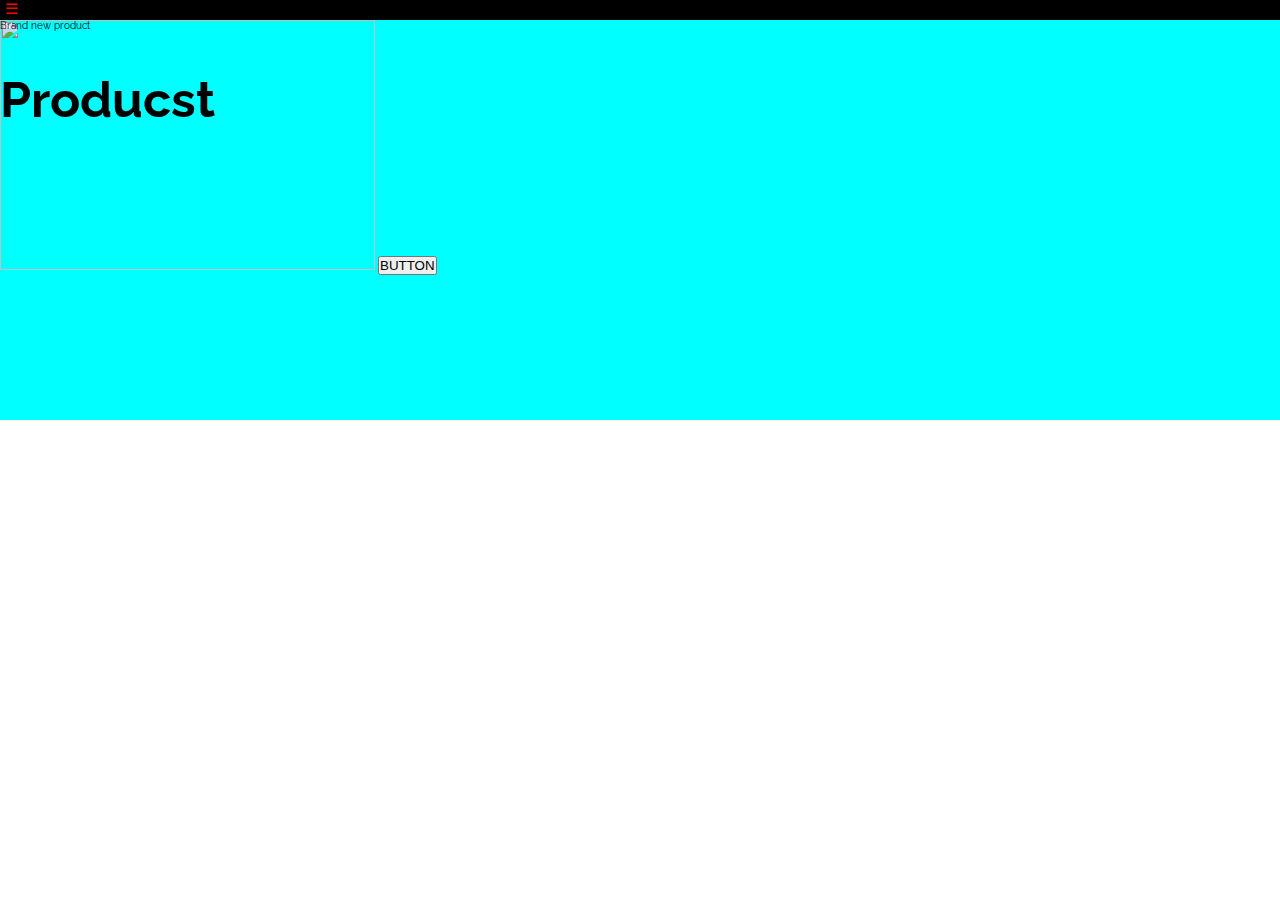
==== index.html @ eb3a2a3a "Principal hecho" ====
<!DOCTYPE html>
<html lang="es">
<head>
    <meta charset="UTF-8">
    <meta http-equiv="X-UA-Compatible" content="IE=edge">
    <meta name="viewport" content="width=device-width, initial-scale=1.0">
    <title>Home</title>

    <!--Tipografia-->

    <link rel="preconnect" href="https://fonts.googleapis.com">
    <link rel="preconnect" href="https://fonts.gstatic.com" crossorigin>
    <link href="https://fonts.googleapis.com/css2?family=IM+Fell+English:ital@1&family=Raleway:wght@200&display=swap" rel="stylesheet">
 
    <!--CSS-->

    <link rel="stylesheet" href="./css/Home.css">
    <link rel="stylesheet" href="./css/config-home.css">

</head>
<body>
     
    <div class="menu">
        <div class="boton"><a href="http://127.0.0.1:5500/index1.html">☰</a></div>
    </div>

    <div class="cara">
        <h1>Producst</h1>
        <p>Brand new product</p>
        <img class="pizza" src="https://cdn.visafranchise.com/wp-content/uploads/2022/05/16163358/05475eb9-2a7f-423f-b2cf-0d5b78bb6cd6-Dominos-menu_pan-pizza_lg-1-1-scaled.webp" alt="">
        <button class="sobre">BUTTON</button>
    </div>
    
</body>
</html>
---- css/Home.css ----
.menu{
    background-color: black;
    height: 2rem;
    width: auto;
}
a{
    text-decoration: none;
    color: red;
    margin-left: 0.5rem;
    font-size: 1.5rem;
}
/*Imagen de arriba*/
.cara{
    width: auto;
    height: 40rem;
    background-color: cyan;
}
.pizza{
    height: 25rem;
    width: 37.5rem;  
}
/*Posicion de los elemnete encima de la imagen*/
.cara h1{
    position: absolute;
    margin-top: 5rem;
    font-size: 5rem;
}
.cara p{
    position: absolute;
}
---- css/config-home.css ----
* {
    margin: 0;
    padding: 0;
    box-sizing: border-box;
}

:root {
    --color-texto1: rgb(50, 9, 146);
    --color-texto2: rgb(255, 0, 0);
    --color-texto3: rgb(0, 0, 0);
    --color-texto4: rgb(255, 255, 255);
    --color-texto5: rgb(16, 119, 88);
    --color-texto6: rgb(14, 2, 29);
}

html, body {
    font-size: 10px;
    font-family: 'IM Fell English', serif;
    font-family: 'Raleway', sans-serif;
}
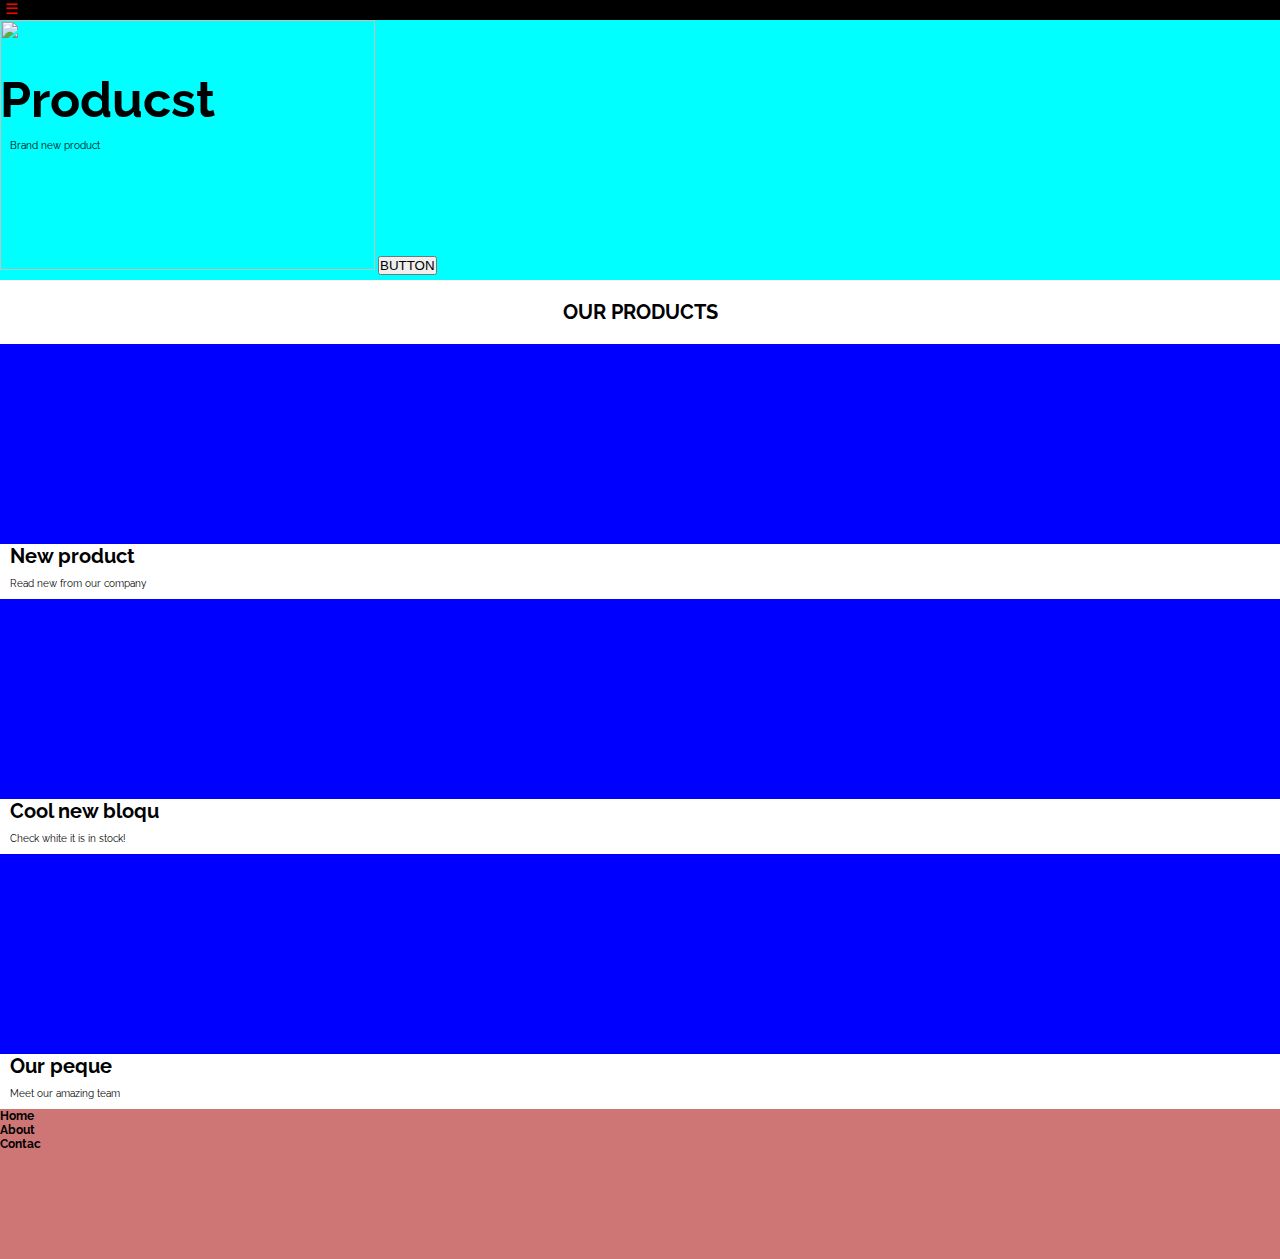
==== commit 4ff06d01: "Final casi" ====
--- a/index.html
+++ b/index.html
@@ -31,5 +31,30 @@
         <button class="sobre">BUTTON</button>
     </div>
     
+    <h1 class="U">OUR PRODUCTS</h1>
+
+    <div class="none"></div>
+
+    <h2 class="w">New product</h2>
+    <p class="q">Read new from our company</p>
+
+    <div class="none"></div>
+
+    <h2 class="w">Cool new bloqu</h2>
+    <p class="q">Check white it is in stock!</p>
+
+    <div class="none"></div>
+
+    <h2 class="w">Our peque</h2>
+    <p class="q">Meet our amazing team</p>
+
+    <footer>
+        <div class="fin">
+            <h3>Home</h3>
+            <h3>About</h3>
+            <h3> Contac</h3>
+        </div>
+    </footer>
+
 </body>
 </html>--- a/css/Home.css
+++ b/css/Home.css
@@ -12,7 +12,7 @@
 /*Imagen de arriba*/
 .cara{
     width: auto;
-    height: 40rem;
+    height: 26rem;
     background-color: cyan;
 }
 .pizza{
@@ -26,5 +26,33 @@
     font-size: 5rem;
 }
 .cara p{
+    margin-top: 12rem;
+    margin-left: 1rem;
     position: absolute;
+}
+.U{
+text-align: center;
+margin: 2rem;
+}
+.none{
+    background-color: blue;
+    width: auto;
+    height: 20rem;
+}
+.w{
+    margin-left: 1rem;
+    font-size: 2rem;
+}
+.q{
+    margin-left: 1rem;
+    font-size: 1rem;
+    margin: 1rem;
+}
+footer{
+    height: 15rem;
+    width: auto;
+    margin-top: 1rem;
+
+    background-color: rgb(206, 118, 118);
+
 }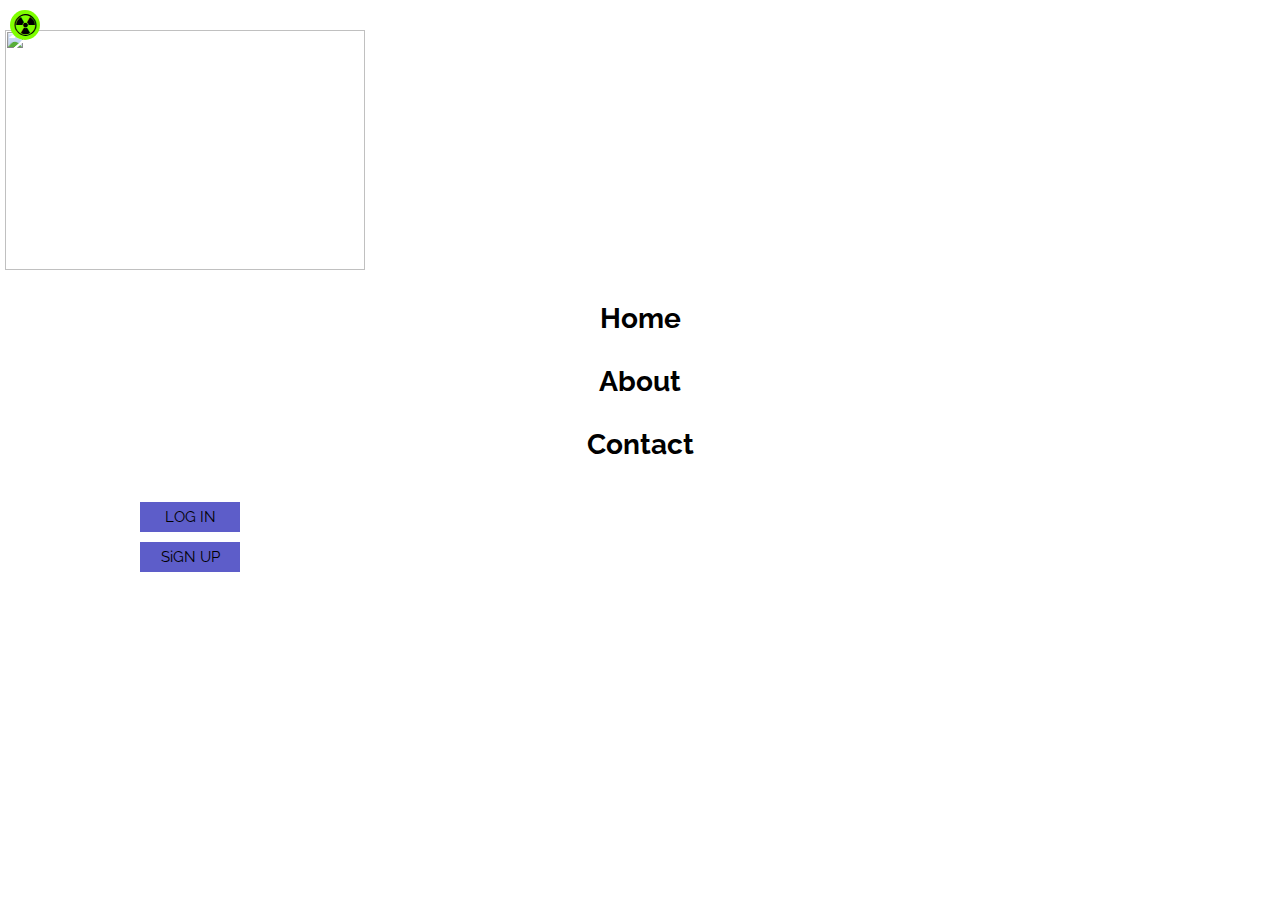
==== commit 2abab6cb: "Fnal espero" ====
--- a/index.html
+++ b/index.html
@@ -4,7 +4,7 @@
     <meta charset="UTF-8">
     <meta http-equiv="X-UA-Compatible" content="IE=edge">
     <meta name="viewport" content="width=device-width, initial-scale=1.0">
-    <title>Home</title>
+    <title>Principal</title>
 
     <!--Tipografia-->
 
@@ -14,47 +14,29 @@
  
     <!--CSS-->
 
-    <link rel="stylesheet" href="./css/Home.css">
-    <link rel="stylesheet" href="./css/config-home.css">
+    <link rel="stylesheet" href="./css/Principal.css">
+    <link rel="stylesheet" href="./css/config-principal.css">
 
 </head>
 <body>
-     
-    <div class="menu">
-        <div class="boton"><a href="http://127.0.0.1:5500/index1.html">☰</a></div>
-    </div>
 
-    <div class="cara">
-        <h1>Producst</h1>
-        <p>Brand new product</p>
-        <img class="pizza" src="https://cdn.visafranchise.com/wp-content/uploads/2022/05/16163358/05475eb9-2a7f-423f-b2cf-0d5b78bb6cd6-Dominos-menu_pan-pizza_lg-1-1-scaled.webp" alt="">
-        <button class="sobre">BUTTON</button>
-    </div>
+    <div class="portada">
+        <p class="boto">☢</p> 
+     </div>
+ 
+     <img class="domi" src="https://1000marcas.net/wp-content/uploads/2020/01/Domino%E2%80%99s-logo.jpg" alt="">
+ 
+     <div class="inicio">
+         <h3><a href="http://127.0.0.1:5500/index1.html">Home</a></h3>
+         <h3><a href="http://127.0.0.1:5500/index2.html">About</a></h3>
+         <h3><a href="http://127.0.0.1:5500/index3.html">Contact</a></h3>
+     </div>
+
+     <div class="buton1"> <p>LOG IN</p> </div>
+     <div class="buton1"> <p>SiGN UP</p> </div>
+
+
     
-    <h1 class="U">OUR PRODUCTS</h1>
-
-    <div class="none"></div>
-
-    <h2 class="w">New product</h2>
-    <p class="q">Read new from our company</p>
-
-    <div class="none"></div>
-
-    <h2 class="w">Cool new bloqu</h2>
-    <p class="q">Check white it is in stock!</p>
-
-    <div class="none"></div>
-
-    <h2 class="w">Our peque</h2>
-    <p class="q">Meet our amazing team</p>
-
-    <footer>
-        <div class="fin">
-            <h3>Home</h3>
-            <h3>About</h3>
-            <h3> Contac</h3>
-        </div>
-    </footer>
 
 </body>
 </html>--- a/css/Principal.css
+++ b/css/Principal.css
@@ -0,0 +1,55 @@
+.portada{
+    height: 3rem;
+    width: 3rem;
+    margin: 1rem;
+    border-radius: 80rem;
+    
+    background-color:chartreuse;
+    position: absolute;
+
+    display: flex;
+    justify-content: center;
+    align-items: center;
+
+}
+.boto{
+    font-size: 3rem;
+
+    cursor:pointer;
+}
+/*Las fases del logo*/
+.domi{
+    height: 24rem;
+    width: 36rem;
+    margin-top: 3rem;
+    margin-left: 0.5rem;
+
+}
+/*Va con los textos de home*/
+.inicio{
+    height: 17rem;
+    width: auto;
+    font-size:x-large;
+}
+a{
+    text-decoration: none;
+    color: black;
+    cursor: auto;
+}
+.inicio, h3{
+    text-align: center;
+    margin: 3rem;
+}
+/*Botones*/
+.buton1{
+    height: 3rem;
+    width: 10rem;
+    background-color: rgb(93, 93, 201);
+    margin-top: 1rem;
+    margin-left:14rem ;
+    font-size: 1.5rem;
+
+    display: flex;
+    justify-content: center;
+    align-items: center;
+}--- a/css/config-principal.css
+++ b/css/config-principal.css
@@ -0,0 +1,10 @@
+* {
+    margin: 0;
+    padding: 0;
+    box-sizing: border-box;
+}
+html, body {
+    font-size: 10px;
+    font-family: 'IM Fell English', serif;
+    font-family: 'Raleway', sans-serif;
+}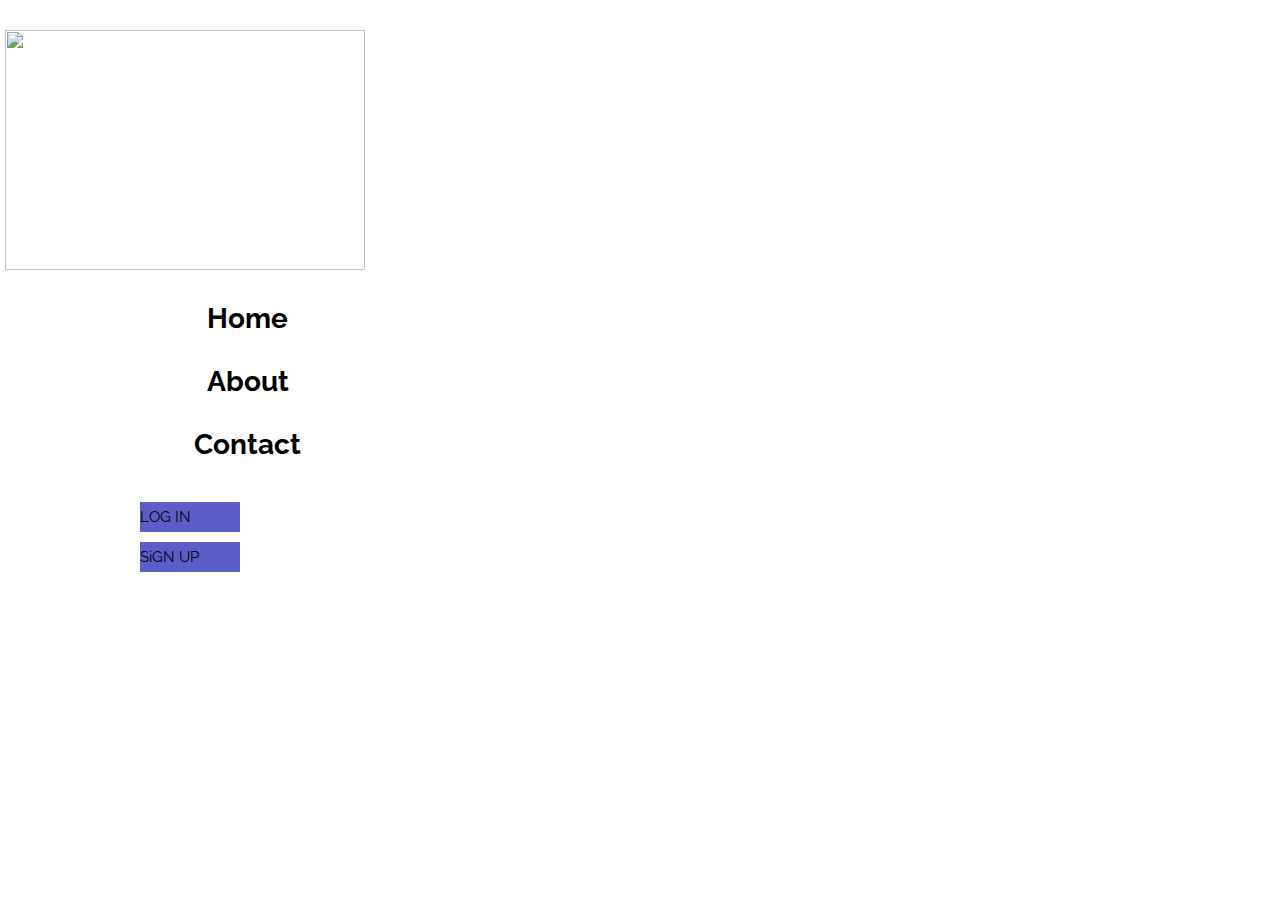
==== commit b81b544d: "Penultima" ====
--- a/index.html
+++ b/index.html
@@ -4,39 +4,30 @@
     <meta charset="UTF-8">
     <meta http-equiv="X-UA-Compatible" content="IE=edge">
     <meta name="viewport" content="width=device-width, initial-scale=1.0">
-    <title>Principal</title>
+    <title>Examen</title>
 
-    <!--Tipografia-->
+     <!--Tipografia-->
 
-    <link rel="preconnect" href="https://fonts.googleapis.com">
-    <link rel="preconnect" href="https://fonts.gstatic.com" crossorigin>
-    <link href="https://fonts.googleapis.com/css2?family=IM+Fell+English:ital@1&family=Raleway:wght@200&display=swap" rel="stylesheet">
+     <link rel="preconnect" href="https://fonts.googleapis.com">
+     <link rel="preconnect" href="https://fonts.gstatic.com" crossorigin>
+     <link href="https://fonts.googleapis.com/css2?family=IM+Fell+English:ital@1&family=Raleway:wght@200&display=swap" rel="stylesheet">
+  
+     <!--CSS-->
  
-    <!--CSS-->
-
-    <link rel="stylesheet" href="./css/Principal.css">
-    <link rel="stylesheet" href="./css/config-principal.css">
+     <link rel="stylesheet" href="./css/config-home.css">
+     <link rel="stylesheet" href="./css/Home.css">
+     <link rel="stylesheet" href="./css/Principal.css">
 
 </head>
 <body>
 
-    <div class="portada">
-        <p class="boto">☢</p> 
-     </div>
- 
-     <img class="domi" src="https://1000marcas.net/wp-content/uploads/2020/01/Domino%E2%80%99s-logo.jpg" alt="">
- 
-     <div class="inicio">
-         <h3><a href="http://127.0.0.1:5500/index1.html">Home</a></h3>
-         <h3><a href="http://127.0.0.1:5500/index2.html">About</a></h3>
-         <h3><a href="http://127.0.0.1:5500/index3.html">Contact</a></h3>
-     </div>
+    <div class="loko"></div>
 
-     <div class="buton1"> <p>LOG IN</p> </div>
-     <div class="buton1"> <p>SiGN UP</p> </div>
+     <script src="./js/menu.js"></script>
 
 
+
+     
     
-
 </body>
 </html>--- a/css/config-home.css
+++ b/css/config-home.css
@@ -0,0 +1,23 @@
+* {
+    margin: 0;
+    padding: 0;
+    width: 375px;
+    box-sizing: border-box;
+}
+
+:root {
+    --color-texto1: rgb(50, 9, 146);
+    --color-texto2: rgb(255, 0, 0);
+    --color-texto3: rgb(0, 0, 0);
+    --color-texto4: rgb(255, 255, 255);
+    --color-texto5: rgb(16, 119, 88);
+    --color-texto6: rgb(14, 2, 29);
+    --color-texto7: rgb(224, 146, 0);
+    --color-texto8: rgb(56, 218, 16);
+}
+
+html, body {
+    font-size: 10px;
+    font-family: 'IM Fell English', serif;
+    font-family: 'Raleway', sans-serif;
+}--- a/css/Home.css
+++ b/css/Home.css
@@ -0,0 +1,62 @@
+/*Imagen de arriba*/
+.cara{
+    width: auto;
+    height: 26rem;
+    background-color: var(--color-texto7);
+}
+.pizza{
+    height: 25rem;
+    width: 37.5rem;  
+}
+/*Posicion de los elemnete encima de la imagen*/
+.cara h1{
+    position: absolute;
+    margin-top: 5rem;
+    font-size: 5rem;
+}
+.cara p{
+    margin-top: 12rem;
+    margin-left: 1rem;
+    position: absolute;
+}
+.U{
+text-align: center;
+margin: 2rem;
+}
+.none{
+    background-color: var(--color-texto1);
+    width: auto;
+    height: 20rem;
+}
+.w{
+    margin-left: 1rem;
+    font-size: 2rem;
+}
+.q{
+    margin-left: 1rem;
+    font-size: 1rem;
+    margin: 1rem;
+}
+/*Pie de pagina*/
+footer{
+    height: 15rem;
+    width: auto;
+    margin-top: 1rem;
+
+    background-color: var(--color-texto5);
+
+    display: flex;
+    flex-direction: row;
+
+}
+.fin{
+    margin-top: 2rem;
+    margin-left: 2rem;
+    height: 6rem;
+    width: 32rem;
+    background-color:var(--color-texto8);
+}
+footer h3{
+    margin-top: 6rem;
+    margin-left: 0.5rem;
+}